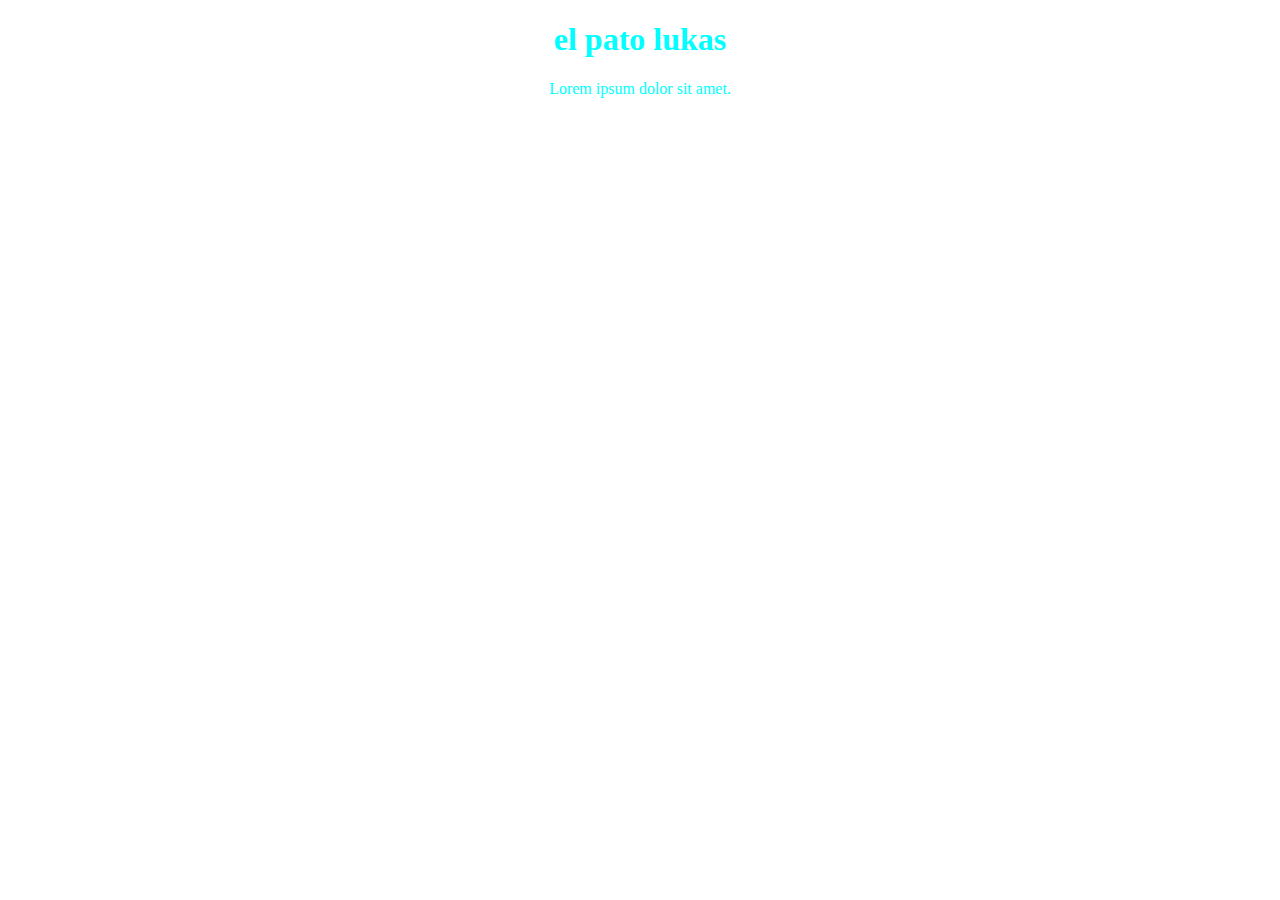
==== pato.html @ a5a0d806 "inici de proyecto" ====
<!DOCTYPE html>
<html lang="en">
<head>
    <meta charset="UTF-8">
    <meta name="viewport" content="width=device-width, initial-scale=1.0">
    <title> titulo delblog</title>
    <link rel="stylesheet" href="css/estilos.css">
</head>
<body>
    <h1> el pato lukas</h1>
    <p> Lorem ipsum dolor sit amet.</p>
   
</body>
</html>
---- css/estilos.css ----
body{
    color: cyan;
    text-align: center;
}
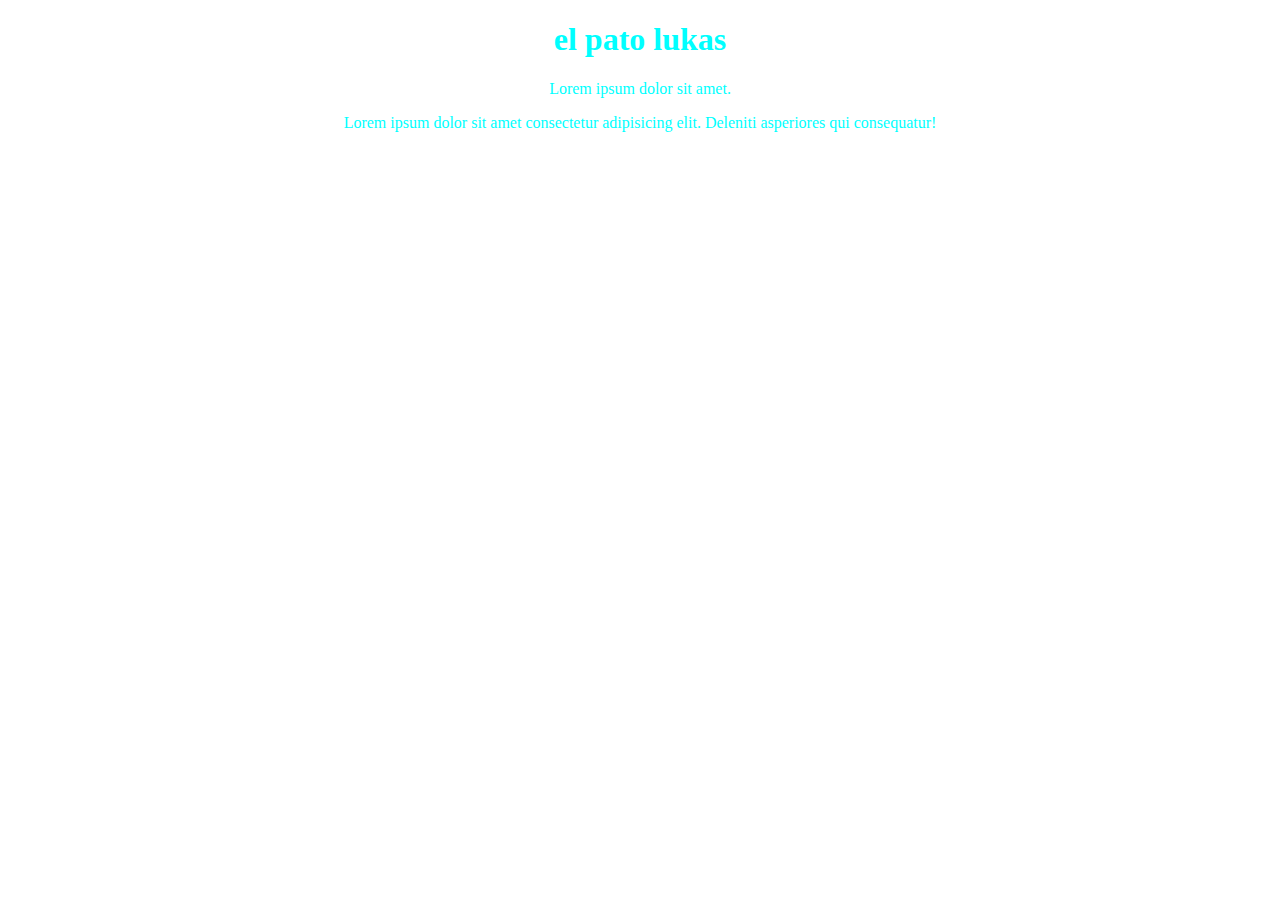
==== commit 1865e446: "se añade mas texto" ====
--- a/pato.html
+++ b/pato.html
@@ -9,6 +9,7 @@
 <body>
     <h1> el pato lukas</h1>
     <p> Lorem ipsum dolor sit amet.</p>
-   
+   <p> Lorem ipsum dolor sit amet consectetur adipisicing
+        elit. Deleniti asperiores qui consequatur!</p>
 </body>
 </html>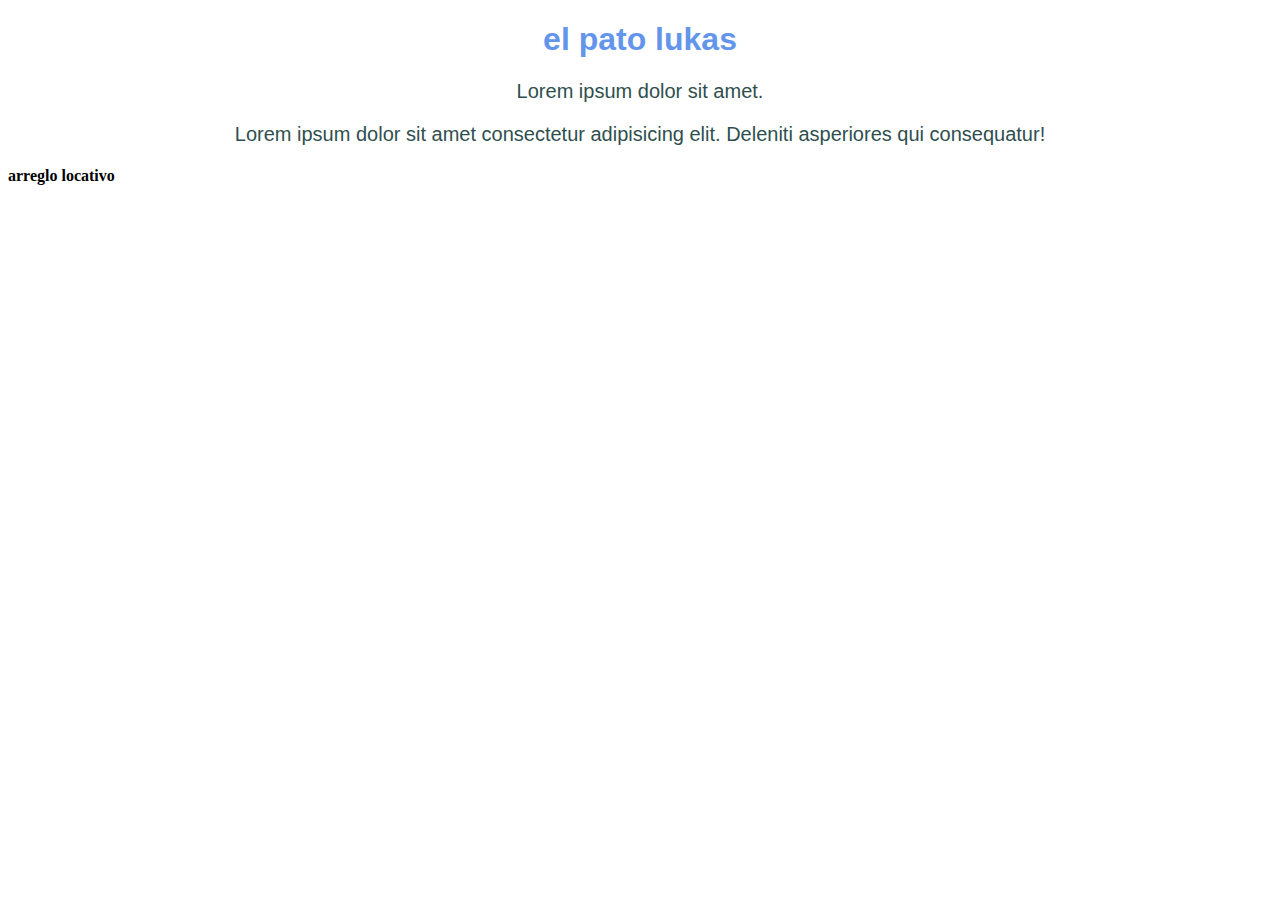
==== commit 7d62dca7: "trabajo final" ====
--- a/pato.html
+++ b/pato.html
@@ -11,5 +11,6 @@
     <p> Lorem ipsum dolor sit amet.</p>
    <p> Lorem ipsum dolor sit amet consectetur adipisicing
         elit. Deleniti asperiores qui consequatur!</p>
+        <h4>arreglo locativo</h4>
 </body>
 </html>--- a/css/estilos.css
+++ b/css/estilos.css
@@ -1,4 +1,31 @@
+<<<<<<< HEAD
+.contenedor{
+    padding: 50px 50px;
+    background-color: pink;
+    margin-left: 0;
+    margin-right: 0;
+    border-radius: 50px;
+}
+h1{
+    color:cornflowerblue ;
+    text-align: center;
+    font-family: Arial, Helvetica, sans-serif;
+}
+p{
+    font-size: 20px;
+    font-family: Arial, Helvetica, sans-serif;
+    color: darkslategray;
+    text-align: center;
+}
+.footer{
+    background-color: pink;
+    margin-top: 200px;
+    padding: 20px 350px;
+    border: 1px solid rgb(192, 255, 200);
+    
+=======
 body{
     color: cyan;
     text-align: center;
+>>>>>>> ccacd68822c0dd12b2affd47cbece96c206d6f76
 }